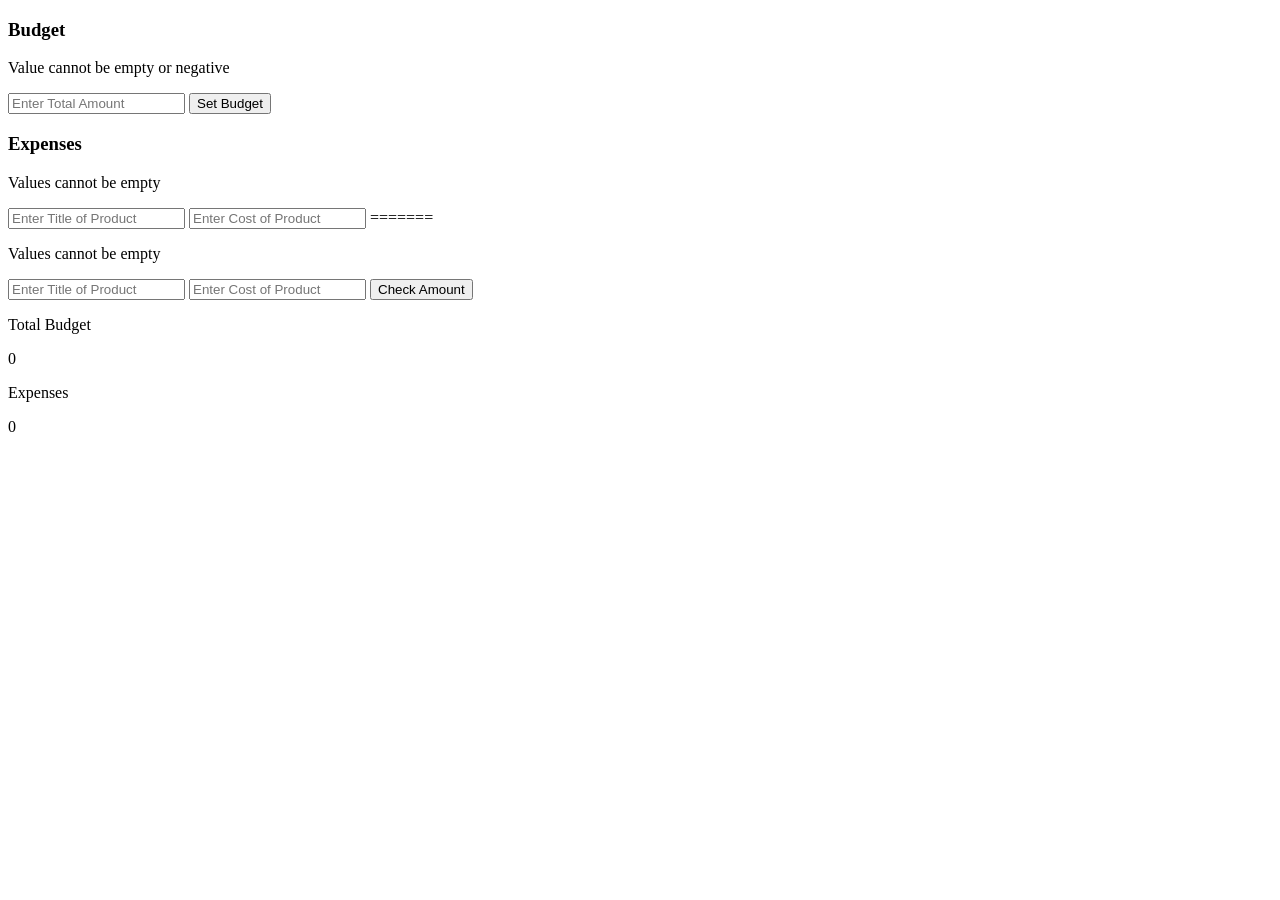
==== budget-app/index.html @ 280653c5 "Worked on Index File" ====
<!DOCTYPE html>
<html lang="en">

<head>
    <meta name="viewport" content="width=device-width, initial-scale=1.0" />
    <title>Budget App</title>
    <!-- Font Awesome Icons -->
    <link rel="stylesheet" href="https://cdnjs.cloudflare.com/ajax/libs/font-awesome/6.1.1/css/all.min.css" />
    <!-- Google Fonts -->
    <link href="https://fonts.googleapis.com/css2?family=Poppins:wght@400;500&display=swap" rel="stylesheet" />
    <!-- Stylesheet -->
    <link rel="stylesheet" href="style.css" />
</head>

<body>
    <div class="wrapper">
        <div class="container">
            <div class="sub-container">
                <!-- Budget -->
                <div class="total-amount-container">
                    <h3>Budget</h3>
                    <p class="hide error" id="budget-error">
                        Value cannot be empty or negative
                    </p>
                    <input type="number" id="total-amount" placeholder="Enter Total Amount" />
                    <button class="submit" id="total-amount-button">Set Budget</button>
                </div>
            </div>

            <!-- Expenditure -->
            <div class="user-amount-container">
                <h3>Expenses</h3>
                <p class="hide error" id="product-title-error">
                    Values cannot be empty
                </p>
                <input type="text" class="product-title" id="product-title" placeholder="Enter Title of Product" />
                <input type="number" id="user-amount" placeholder="Enter Cost of Product" />
                =======
                <p class="hide error" id="product-title-error">
                    Values cannot be empty
                </p>
                <input type="text" class="product-title" id="product-title" placeholder="Enter Title of Product" />
                <input type="number" id="user-amount" placeholder="Enter Cost of Product" />
                <button class="submit" id="check-amount">Check Amount</button>
            </div>

            <!-- Output -->
            <div class="output-container flex-space">
                <div>
                    <p>Total Budget</p>
                    <span id="amount">0</span>
                </div>
                <div>
                    <p>Expenses</p>
                    <span id="expenditure-value">0</span>
                </div>

            </div>
</body>

</html>
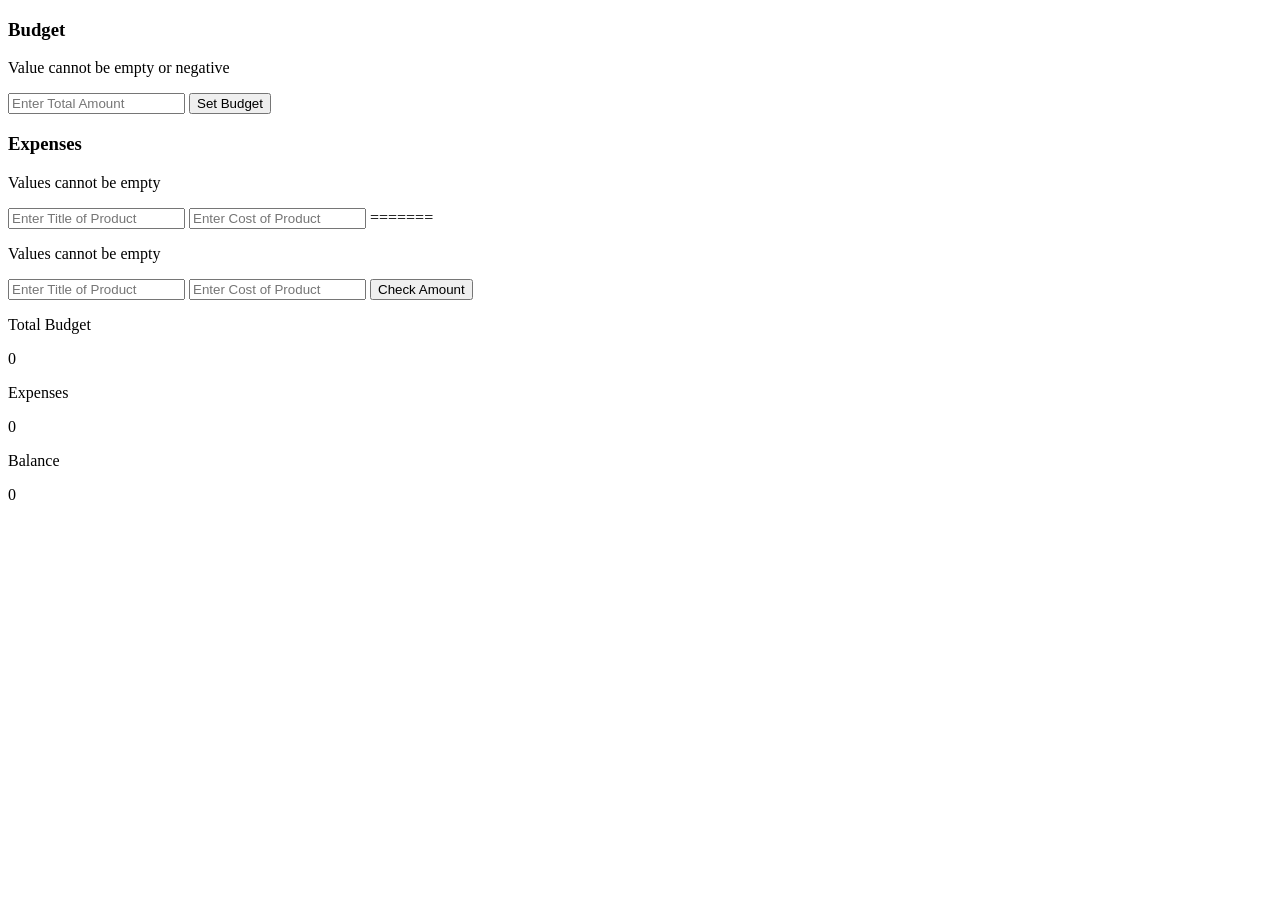
==== commit 2f36df14: "Worked on Index File" ====
--- a/budget-app/index.html
+++ b/budget-app/index.html
@@ -54,6 +54,10 @@
                     <p>Expenses</p>
                     <span id="expenditure-value">0</span>
                 </div>
+                <div>
+                    <p>Balance</p>
+                    <span id="balance-amount">0</span>
+                </div>
 
             </div>
 </body>
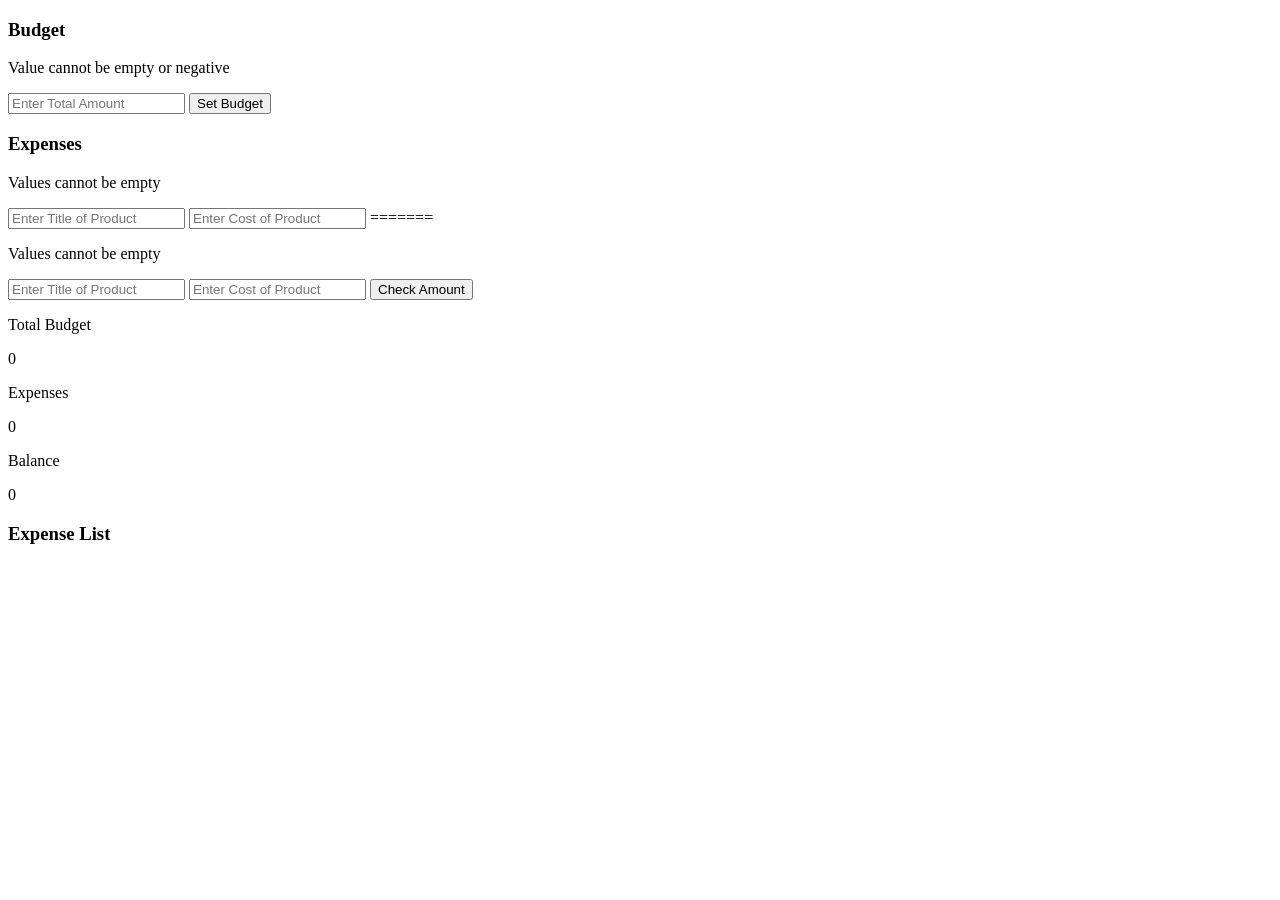
==== commit 927995a4: "Worked on Index File" ====
--- a/budget-app/index.html
+++ b/budget-app/index.html
@@ -58,8 +58,13 @@
                     <p>Balance</p>
                     <span id="balance-amount">0</span>
                 </div>
+            </div>
+        </div>
+        <!-- List -->
+        <div class="list">
+            <h3>Expense List</h3>
 
-            </div>
+        </div>
 </body>
 
 </html>
